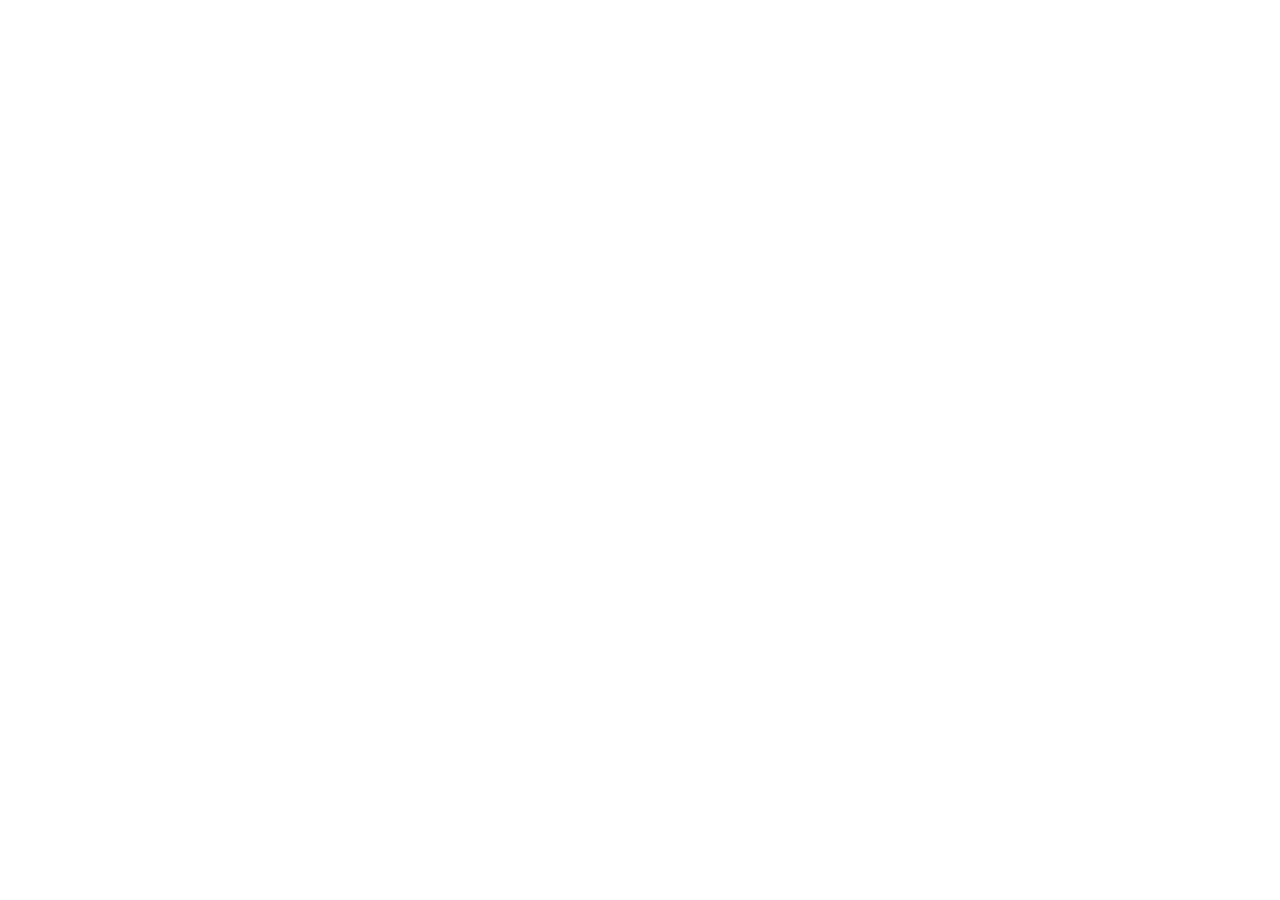
==== empty.html @ 71ed017f "Add files via upload" ====
<!DOCTYPE html>
<html lang="ar" dir="rtl">
<head>
  <meta charset="UTF-8">
  <meta name="viewport" content="width=device-width, initial-scale=1">
  <title>مُحارِب</title>
  <link rel="stylesheet" href="css/style.css">
</head>
<body></body>
</html>
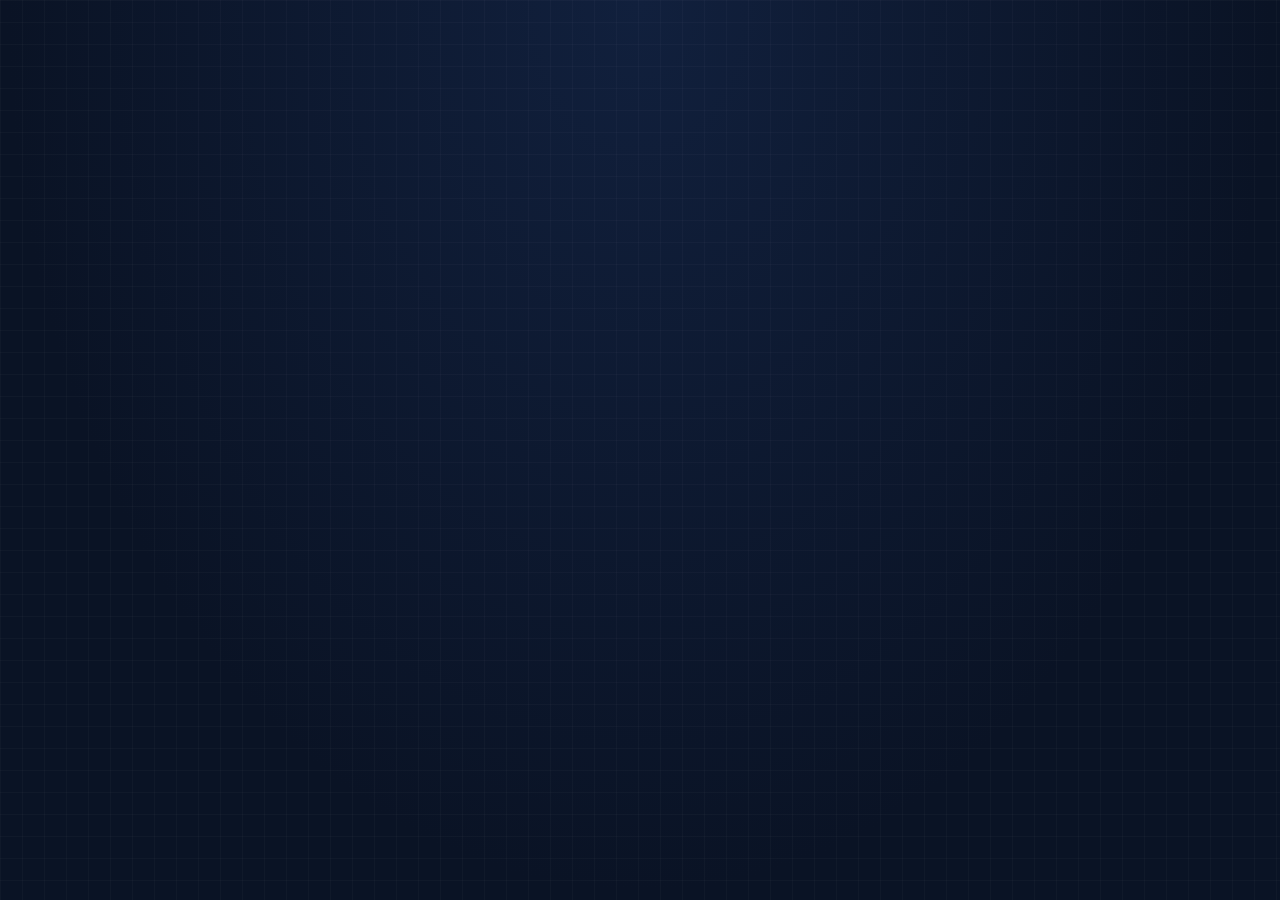
==== commit fa93aa79: "Add files via upload" ====
--- a/empty.html
+++ b/empty.html
@@ -4,7 +4,7 @@
   <meta charset="UTF-8">
   <meta name="viewport" content="width=device-width, initial-scale=1">
   <title>مُحارِب</title>
-  <link rel="stylesheet" href="css/style.css">
+  <link rel="stylesheet" href="style.css">
 </head>
 <body></body>
 </html>
--- a/style.css
+++ b/style.css
@@ -0,0 +1,53 @@
+:root {
+  --bg: #0a1325;
+  --panel: rgba(34, 56, 94, .35);
+  --panel-border: #2a3d5e;
+  --field: #0c172c;
+  --field-border: #22365a;
+  --text: #b4bcc8;
+  --muted: #7d8899;
+  --btn-blue: #5b7391;
+  --btn-gray: #667282;
+  --btn-text: #e3e9f0;
+  --accent: #9fb3cf;
+}
+* { box-sizing: border-box; }
+html, body { margin: 0; min-height: 100%; }
+body {
+  background:
+    linear-gradient(rgba(255,255,255,.025) 1px, transparent 1px) 0 0 / 22px 22px,
+    linear-gradient(90deg, rgba(255,255,255,.025) 1px, transparent 1px) 0 0 / 22px 22px,
+    radial-gradient(ellipse at top, #11203d 0%, var(--bg) 70%);
+  background-attachment: fixed;
+  color: var(--text);
+  font-family: "Segoe UI", Tahoma, Arial, sans-serif;
+  direction: rtl;
+  text-align: right;
+}
+.box {
+  max-width: 380px; padding: 16px; margin: 10px;
+  background: var(--panel);
+  border: 1px solid var(--panel-border);
+  border-radius: 8px;
+}
+h1 { font-size: 1.3rem; margin: 0 0 6px; color: var(--text); }
+p { margin: 0 0 12px; line-height: 1.7; font-size: .95rem; }
+label { display: block; font-size: .9rem; margin-bottom: 3px; color: var(--muted); }
+input {
+  width: 100%; padding: 8px 10px; margin-bottom: 10px;
+  background: var(--field); color: var(--text);
+  border: 1px solid var(--field-border); border-radius: 6px;
+  font: inherit; direction: rtl; text-align: right;
+}
+input:focus { outline: 1px solid var(--btn-blue); }
+button {
+  background: var(--btn-blue); color: var(--btn-text);
+  border: 1px solid #6f88a6; padding: 8px 20px; font: inherit;
+  cursor: pointer; border-radius: 6px;
+}
+button:hover { background: var(--btn-gray); }
+.old { color: var(--accent); font-weight: 600; margin-top: 14px; }
+.old a { color: var(--accent); text-decoration: underline; }
+.err { color: var(--accent); font-size: .85rem; min-height: 1.2em; margin: 0 0 8px; }
+.code { font-size: 1.8rem; letter-spacing: 4px; direction: ltr; text-align: right; margin: 0 0 12px; }
+[hidden] { display: none !important; }
